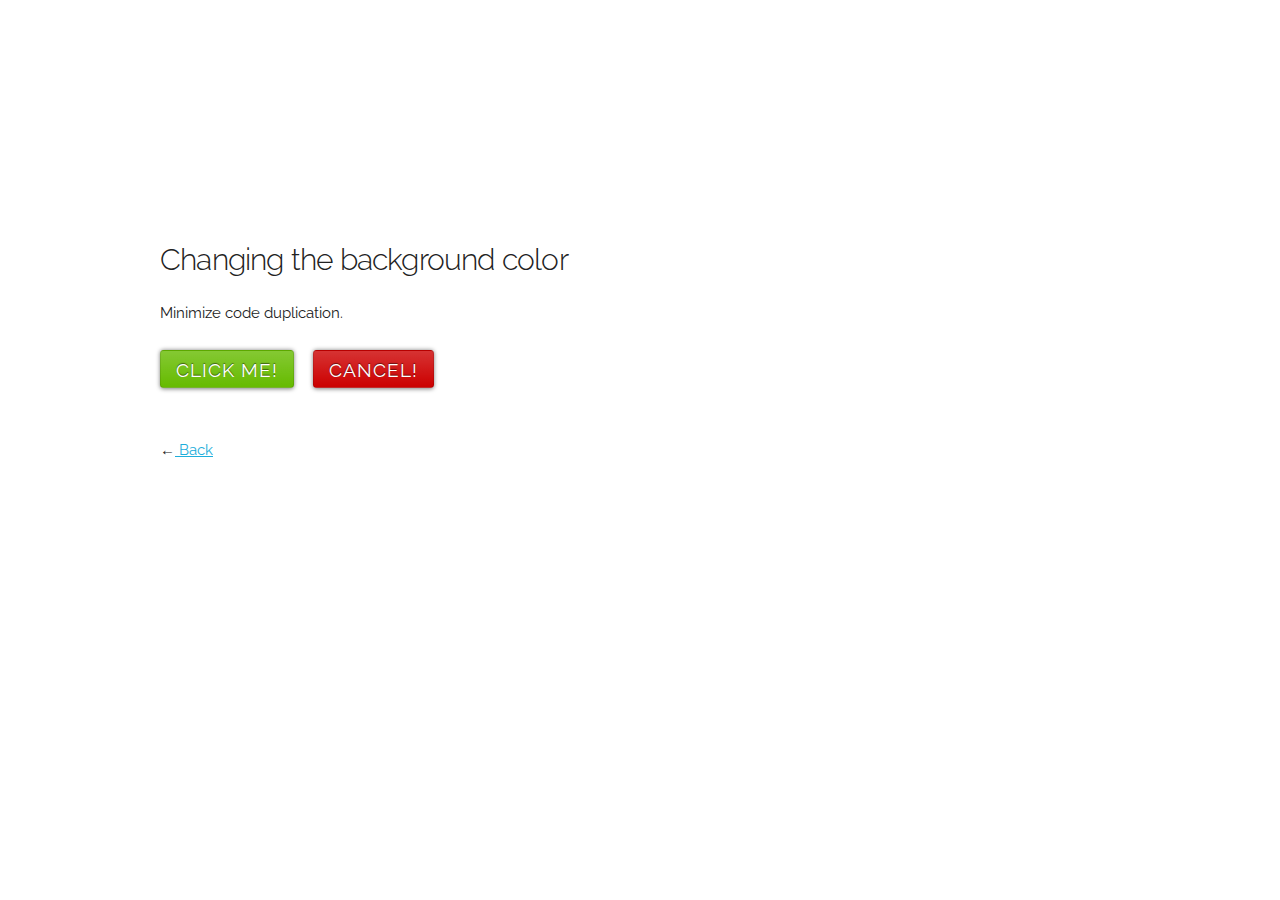
==== secrets/001-background-color.html @ 675b2de8 "css version 1" ====
<!DOCTYPE html>
<html lang="en" class="no-js">
	<!--
The "no-js" class is here as a fallback.
If Modernizr is not running, you'll know
something is wrong and you will be able to act
accordingly. In contrast, if everything goes well,
Modernizr will remove that special class.
-->

<head>

  <!-- Basic Page Needs
  –––––––––––––––––––––––––––––––––––––––––––––––––– -->
  <meta charset="utf-8">
  <title>CSS Secrets</title>
  <meta name="description" content="">
  <meta name="author" content="">

  <!-- Mobile Specific Metas
  –––––––––––––––––––––––––––––––––––––––––––––––––– -->
  <meta name="viewport" content="width=device-width, initial-scale=1">
  
  

  <!-- Modernizr.js
  –––––––––––––––––––––––––––––––––––––––––––––––––– -->
  <script src="../js/modernizr.js" type="text/javascript"></script>
  
  
  <!-- FONT
  –––––––––––––––––––––––––––––––––––––––––––––––––– -->
  <link href="http://fonts.googleapis.com/css?family=Raleway:400,300,600" rel="stylesheet" type="text/css">

  <!-- CSS
  –––––––––––––––––––––––––––––––––––––––––––––––––– -->
  <link rel="stylesheet" href="../css/normalize.css">
  <link rel="stylesheet" href="../css/skeleton.css">
  
   <link href="../css/screen.css" media="screen, projection" rel="stylesheet" type="text/css" />
  <link href="../css/print.css" media="print" rel="stylesheet" type="text/css" />
  <!--[if IE]>
      <link href="/stylesheets/ie.css" media="screen, projection" rel="stylesheet" type="text/css" />
  <![endif]-->


  <!-- Favicon
  –––––––––––––––––––––––––––––––––––––––––––––––––– -->
  <link rel="icon" type="image/png" href="../images/favicon.png">

</head>
<body>

  <!-- Primary Page Layout
  –––––––––––––––––––––––––––––––––––––––––––––––––– -->
  <div class="container">
    <div class="row">
      <div class="one-half column" style="margin-top: 25%">
        <h4>Changing the background color</h4>
        <p>Minimize code duplication.</p>
	        
			<button type="button" class="base-button ok">Click Me!</button>  
			<button type="button" class="base-button cancel">Cancel!</button>        
      
			
			<ul>
		        <li class="back-btn">&#8592;<a href="../index.html"> Back</a></li>
			</ul>
      </div>
    </div>
  </div>

<!-- End Document
  –––––––––––––––––––––––––––––––––––––––––––––––––– -->
  
  <script src="../js/home.js" type="text/javascript"></script>
  
</body>
</html>
---- css/skeleton.css ----
/*
* Skeleton V2.0.4
* Copyright 2014, Dave Gamache
* www.getskeleton.com
* Free to use under the MIT license.
* http://www.opensource.org/licenses/mit-license.php
* 12/29/2014
*/


/* Table of contents
––––––––––––––––––––––––––––––––––––––––––––––––––
- Grid
- Base Styles
- Typography
- Links
- Buttons
- Forms
- Lists
- Code
- Tables
- Spacing
- Utilities
- Clearing
- Media Queries
*/


/* Grid
–––––––––––––––––––––––––––––––––––––––––––––––––– */
.container {
  position: relative;
  width: 100%;
  max-width: 960px;
  margin: 0 auto;
  padding: 0 20px;
  box-sizing: border-box; }
.column,
.columns {
  width: 100%;
  float: left;
  box-sizing: border-box; }

/* For devices larger than 400px */
@media (min-width: 400px) {
  .container {
    width: 85%;
    padding: 0; }
}

/* For devices larger than 550px */
@media (min-width: 550px) {
  .container {
    width: 80%; }
  .column,
  .columns {
    margin-left: 4%; }
  .column:first-child,
  .columns:first-child {
    margin-left: 0; }

  .one.column,
  .one.columns                    { width: 4.66666666667%; }
  .two.columns                    { width: 13.3333333333%; }
  .three.columns                  { width: 22%;            }
  .four.columns                   { width: 30.6666666667%; }
  .five.columns                   { width: 39.3333333333%; }
  .six.columns                    { width: 48%;            }
  .seven.columns                  { width: 56.6666666667%; }
  .eight.columns                  { width: 65.3333333333%; }
  .nine.columns                   { width: 74.0%;          }
  .ten.columns                    { width: 82.6666666667%; }
  .eleven.columns                 { width: 91.3333333333%; }
  .twelve.columns                 { width: 100%; margin-left: 0; }

  .one-third.column               { width: 30.6666666667%; }
  .two-thirds.column              { width: 65.3333333333%; }

  .one-half.column                { width: 48%; }

  /* Offsets */
  .offset-by-one.column,
  .offset-by-one.columns          { margin-left: 8.66666666667%; }
  .offset-by-two.column,
  .offset-by-two.columns          { margin-left: 17.3333333333%; }
  .offset-by-three.column,
  .offset-by-three.columns        { margin-left: 26%;            }
  .offset-by-four.column,
  .offset-by-four.columns         { margin-left: 34.6666666667%; }
  .offset-by-five.column,
  .offset-by-five.columns         { margin-left: 43.3333333333%; }
  .offset-by-six.column,
  .offset-by-six.columns          { margin-left: 52%;            }
  .offset-by-seven.column,
  .offset-by-seven.columns        { margin-left: 60.6666666667%; }
  .offset-by-eight.column,
  .offset-by-eight.columns        { margin-left: 69.3333333333%; }
  .offset-by-nine.column,
  .offset-by-nine.columns         { margin-left: 78.0%;          }
  .offset-by-ten.column,
  .offset-by-ten.columns          { margin-left: 86.6666666667%; }
  .offset-by-eleven.column,
  .offset-by-eleven.columns       { margin-left: 95.3333333333%; }

  .offset-by-one-third.column,
  .offset-by-one-third.columns    { margin-left: 34.6666666667%; }
  .offset-by-two-thirds.column,
  .offset-by-two-thirds.columns   { margin-left: 69.3333333333%; }

  .offset-by-one-half.column,
  .offset-by-one-half.columns     { margin-left: 52%; }

}


/* Base Styles
–––––––––––––––––––––––––––––––––––––––––––––––––– */
/* NOTE
html is set to 62.5% so that all the REM measurements throughout Skeleton
are based on 10px sizing. So basically 1.5rem = 15px :) */
html {
  font-size: 62.5%; }
body {
  font-size: 1.5em; /* currently ems cause chrome bug misinterpreting rems on body element */
  line-height: 1.6;
  font-weight: 400;
  font-family: "Raleway", "HelveticaNeue", "Helvetica Neue", Helvetica, Arial, sans-serif;
  color: #222; }


/* Typography
–––––––––––––––––––––––––––––––––––––––––––––––––– */
h1, h2, h3, h4, h5, h6 {
  margin-top: 0;
  margin-bottom: 2rem;
  font-weight: 300; }
h1 { font-size: 4.0rem; line-height: 1.2;  letter-spacing: -.1rem;}
h2 { font-size: 3.6rem; line-height: 1.25; letter-spacing: -.1rem; }
h3 { font-size: 3.0rem; line-height: 1.3;  letter-spacing: -.1rem; }
h4 { font-size: 2.4rem; line-height: 1.35; letter-spacing: -.08rem; }
h5 { font-size: 1.8rem; line-height: 1.5;  letter-spacing: -.05rem; }
h6 { font-size: 1.5rem; line-height: 1.6;  letter-spacing: 0; }

/* Larger than phablet */
@media (min-width: 550px) {
  h1 { font-size: 5.0rem; }
  h2 { font-size: 4.2rem; }
  h3 { font-size: 3.6rem; }
  h4 { font-size: 3.0rem; }
  h5 { font-size: 2.4rem; }
  h6 { font-size: 1.5rem; }
}

p {
  margin-top: 0; }


/* Links
–––––––––––––––––––––––––––––––––––––––––––––––––– */
a {
  color: #1EAEDB; }
a:hover {
  color: #0FA0CE; }


/* Buttons
–––––––––––––––––––––––––––––––––––––––––––––––––– */
.button,
button,
input[type="submit"],
input[type="reset"],
input[type="button"] {
  display: inline-block;
  height: 38px;
  padding: 0 30px;
  color: #555;
  text-align: center;
  font-size: 11px;
  font-weight: 600;
  line-height: 38px;
  letter-spacing: .1rem;
  text-transform: uppercase;
  text-decoration: none;
  white-space: nowrap;
  background-color: transparent;
  border-radius: 4px;
  border: 1px solid #bbb;
  cursor: pointer;
  box-sizing: border-box; }
.button:hover,
button:hover,
input[type="submit"]:hover,
input[type="reset"]:hover,
input[type="button"]:hover,
.button:focus,
button:focus,
input[type="submit"]:focus,
input[type="reset"]:focus,
input[type="button"]:focus {
  color: #333;
  border-color: #888;
  outline: 0; }
.button.button-primary,
button.button-primary,
input[type="submit"].button-primary,
input[type="reset"].button-primary,
input[type="button"].button-primary {
  color: #FFF;
  background-color: #33C3F0;
  border-color: #33C3F0; }
.button.button-primary:hover,
button.button-primary:hover,
input[type="submit"].button-primary:hover,
input[type="reset"].button-primary:hover,
input[type="button"].button-primary:hover,
.button.button-primary:focus,
button.button-primary:focus,
input[type="submit"].button-primary:focus,
input[type="reset"].button-primary:focus,
input[type="button"].button-primary:focus {
  color: #FFF;
  background-color: #1EAEDB;
  border-color: #1EAEDB; }


/* Forms
–––––––––––––––––––––––––––––––––––––––––––––––––– */
input[type="email"],
input[type="number"],
input[type="search"],
input[type="text"],
input[type="tel"],
input[type="url"],
input[type="password"],
textarea,
select {
  height: 38px;
  padding: 6px 10px; /* The 6px vertically centers text on FF, ignored by Webkit */
  background-color: #fff;
  border: 1px solid #D1D1D1;
  border-radius: 4px;
  box-shadow: none;
  box-sizing: border-box; }
/* Removes awkward default styles on some inputs for iOS */
input[type="email"],
input[type="number"],
input[type="search"],
input[type="text"],
input[type="tel"],
input[type="url"],
input[type="password"],
textarea {
  -webkit-appearance: none;
     -moz-appearance: none;
          appearance: none; }
textarea {
  min-height: 65px;
  padding-top: 6px;
  padding-bottom: 6px; }
input[type="email"]:focus,
input[type="number"]:focus,
input[type="search"]:focus,
input[type="text"]:focus,
input[type="tel"]:focus,
input[type="url"]:focus,
input[type="password"]:focus,
textarea:focus,
select:focus {
  border: 1px solid #33C3F0;
  outline: 0; }
label,
legend {
  display: block;
  margin-bottom: .5rem;
  font-weight: 600; }
fieldset {
  padding: 0;
  border-width: 0; }
input[type="checkbox"],
input[type="radio"] {
  display: inline; }
label > .label-body {
  display: inline-block;
  margin-left: .5rem;
  font-weight: normal; }


/* Lists
–––––––––––––––––––––––––––––––––––––––––––––––––– */
ul {
  list-style: circle inside; }
ol {
  list-style: decimal inside; }
ol, ul {
  padding-left: 0;
  margin-top: 0; }
ul ul,
ul ol,
ol ol,
ol ul {
  margin: 1.5rem 0 1.5rem 3rem;
  font-size: 90%; }
li {
  margin-bottom: 1rem; }


/* Code
–––––––––––––––––––––––––––––––––––––––––––––––––– */
code {
  padding: .2rem .5rem;
  margin: 0 .2rem;
  font-size: 90%;
  white-space: nowrap;
  background: #F1F1F1;
  border: 1px solid #E1E1E1;
  border-radius: 4px; }
pre > code {
  display: block;
  padding: 1rem 1.5rem;
  white-space: pre; }


/* Tables
–––––––––––––––––––––––––––––––––––––––––––––––––– */
th,
td {
  padding: 12px 15px;
  text-align: left;
  border-bottom: 1px solid #E1E1E1; }
th:first-child,
td:first-child {
  padding-left: 0; }
th:last-child,
td:last-child {
  padding-right: 0; }


/* Spacing
–––––––––––––––––––––––––––––––––––––––––––––––––– */
button,
.button {
  margin-bottom: 1rem; }
input,
textarea,
select,
fieldset {
  margin-bottom: 1.5rem; }
pre,
blockquote,
dl,
figure,
table,
p,
ul,
ol,
form {
  margin-bottom: 2.5rem; }


/* Utilities
–––––––––––––––––––––––––––––––––––––––––––––––––– */
.u-full-width {
  width: 100%;
  box-sizing: border-box; }
.u-max-full-width {
  max-width: 100%;
  box-sizing: border-box; }
.u-pull-right {
  float: right; }
.u-pull-left {
  float: left; }


/* Misc
–––––––––––––––––––––––––––––––––––––––––––––––––– */
hr {
  margin-top: 3rem;
  margin-bottom: 3.5rem;
  border-width: 0;
  border-top: 1px solid #E1E1E1; }


/* Clearing
–––––––––––––––––––––––––––––––––––––––––––––––––– */

/* Self Clearing Goodness */
.container:after,
.row:after,
.u-cf {
  content: "";
  display: table;
  clear: both; }


/* Media Queries
–––––––––––––––––––––––––––––––––––––––––––––––––– */
/*
Note: The best way to structure the use of media queries is to create the queries
near the relevant code. For example, if you wanted to change the styles for buttons
on small devices, paste the mobile query code up in the buttons section and style it
there.
*/


/* Larger than mobile */
@media (min-width: 400px) {}

/* Larger than phablet (also point when grid becomes active) */
@media (min-width: 550px) {}

/* Larger than tablet */
@media (min-width: 750px) {}

/* Larger than desktop */
@media (min-width: 1000px) {}

/* Larger than Desktop HD */
@media (min-width: 1200px) {}
---- css/screen.css ----
/* Welcome to Compass.
 * In this file you should write your main styles. (or centralize your imports)
 * Import this file using the following HTML or equivalent:
 * <link href="/stylesheets/screen.css" media="screen, projection" rel="stylesheet" type="text/css" /> */
/* line 18, ../sass/screen.scss */
h4.shadow {
  color: #ff4612;
}

@supports (text-shadow: 0 0 0.3em gray) {
  /* line 22, ../sass/screen.scss */
  h4.shadow {
    color: #ff4612;
    -webkit-text-shadow: 0 0 0.8em gray;
    -moz-text-shadow: 0 0 0.8em gray;
    -ms-text-shadow: 0 0 0.8em gray;
    -o-text-shadow: 0 0 0.8em gray;
    text-shadow: 0 0 .8em gray;
  }
}
/*00. Background Color optimization*/
/* line 30, ../sass/screen.scss */
button.base-button {
  font: inherit;
  padding: 0.3em 0.8em;
  border: 1px solid rgba(0, 0, 0, 0.1);
  background: #58a linear-gradient(rgba(255, 255, 255, 0.2), rgba(0, 0, 0, 0));
  -webkit-border-radius: 0.2em;
  -moz-border-radius: 0.2em;
  -ms-border-radius: 0.2em;
  -o-border-radius: 0.2em;
  border-radius: .2em;
  -webkit-box-shadow: 0 0.05em 0.25em rgba(0, 0, 0, 0.5);
  -moz-box-shadow: 0 0.05em 0.25em rgba(0, 0, 0, 0.5);
  -ms-box-shadow: 0 0.05em 0.25em rgba(0, 0, 0, 0.5);
  -o-box-shadow: 0 0.05em 0.25em rgba(0, 0, 0, 0.5);
  box-shadow: 0 0.05em 0.25em rgba(0, 0, 0, 0.5);
  color: white;
  -webkit-text-shadow: 0 -0.05em 0.05em rgba(0, 0, 0, 0.5);
  -moz-text-shadow: 0 -0.05em 0.05em rgba(0, 0, 0, 0.5);
  -ms-text-shadow: 0 -0.05em 0.05em rgba(0, 0, 0, 0.5);
  -o-text-shadow: 0 -0.05em 0.05em rgba(0, 0, 0, 0.5);
  text-shadow: 0 -0.05em 0.05em rgba(0, 0, 0, 0.5);
  font-size: 125%;
  /* Assuming a 16px parent font size */
  line-height: 1.5;
  -webkit-transition: all 0.3s ease-in-out;
  -moz-transition: all 0.3s ease-in-out;
  -ms-transition: all 0.3s ease-in-out;
  -o-transition: all 0.3s ease-in-out;
  transition: all 0.3s ease-in-out;
}
/* line 46, ../sass/screen.scss */
button.base-button + button.base-button {
  margin-left: 15px;
}
/* line 49, ../sass/screen.scss */
button.base-button.cancel {
  background-color: #cc0000;
}
/* line 51, ../sass/screen.scss */
button.base-button.cancel:hover {
  background-color: rgba(204, 0, 0, 0.7);
}
/* line 55, ../sass/screen.scss */
button.base-button.ok {
  background-color: #66bb00;
}
/* line 57, ../sass/screen.scss */
button.base-button.ok:hover {
  background-color: rgba(102, 187, 0, 0.7);
}

/* line 66, ../sass/screen.scss */
ul li.back-btn {
  list-style-type: none;
  margin-top: 40px;
  margin-top: 4rem;
}

/*002.Translucent borders.html*/
/* line 78, ../sass/screen.scss */
body.bob-super-bkg {
  background: url(../images/presenter-bob-super.jpg) top right;
  background-size: cover;
  background-repeat: no-repeat;
  height: 100%;
}

/* line 86, ../sass/screen.scss */
.translucent {
  border: 10px solid rgba(255, 255, 255, 0.5);
  background: rgba(255, 255, 255, 0.9);
  background-clip: padding-box;
  padding: 10px;
  padding: 1rem;
}

/*003. Multiple borders*/
/* line 94, ../sass/screen.scss */
.square-div-100 {
  width: 100px;
  width: 10rem;
  height: 100px;
  height: 10rem;
  background-color: #66bb00;
  margin: 40px;
  margin: 4rem;
}

/* line 101, ../sass/screen.scss */
.box-shadow-borders {
  -moz-box-shadow: rgba(255, 70, 18, 0.7) 0 0 0 10px, #665555 0 0 0 10px inset, 15px 15px 30px 10px rgba(0, 0, 0, 0.2);
  -webkit-box-shadow: rgba(255, 70, 18, 0.7) 0 0 0 10px, #665555 0 0 0 10px inset, 15px 15px 30px 10px rgba(0, 0, 0, 0.2);
  box-shadow: rgba(255, 70, 18, 0.7) 0 0 0 10px, #665555 0 0 0 10px inset, 15px 15px 30px 10px rgba(0, 0, 0, 0.2);
}

/* line 104, ../sass/screen.scss */
.outline-borders {
  border: 10px solid #665555;
  outline: 10px solid rgba(255, 70, 18, 0.7);
}

/*004.Flexible background positioning.html*/
/* line 111, ../sass/screen.scss */
.square-div-300x200 {
  max-width: 300px;
  max-width: 30rem;
  min-height: 200px;
  min-height: 20rem;
  background-color: transparent;
  margin: 40px;
  margin: 4rem;
  padding: 10px;
  padding: 1rem;
  color: #fff;
}

/* line 119, ../sass/screen.scss */
.page-code-svg {
  background: url(../images/page-code.svg) no-repeat bottom right #5588aa;
  background-position: right 20px bottom 10px;
  background-size: 25%;
}

/* line 124, ../sass/screen.scss */
.page-code-svg-content-box {
  padding: 10px;
  padding: 1rem;
  background: url(../images/page-code.svg) no-repeat #5588aa bottom right;
  background-position: right 20px bottom 10px;
  background-size: 25%;
  background-origin: content-box;
}

/* line 131, ../sass/screen.scss */
.page-code-svg-calc {
  background: url(../images/page-code.svg) no-repeat #5588aa;
  background-position: calc(100% - 20px) calc(100% - 10px);
  background-size: 25%;
}
---- css/print.css ----
/* Welcome to Compass. Use this file to define print styles.
 * Import this file using the following HTML or equivalent:
 * <link href="/stylesheets/print.css" media="print" rel="stylesheet" type="text/css" /> */
---- stylesheets/ie.css ----
/* Welcome to Compass. Use this file to write IE specific override styles.
 * Import this file using the following HTML or equivalent:
 * <!--[if IE]>
 *   <link href="/stylesheets/ie.css" media="screen, projection" rel="stylesheet" type="text/css" />
 * <![endif]--> */
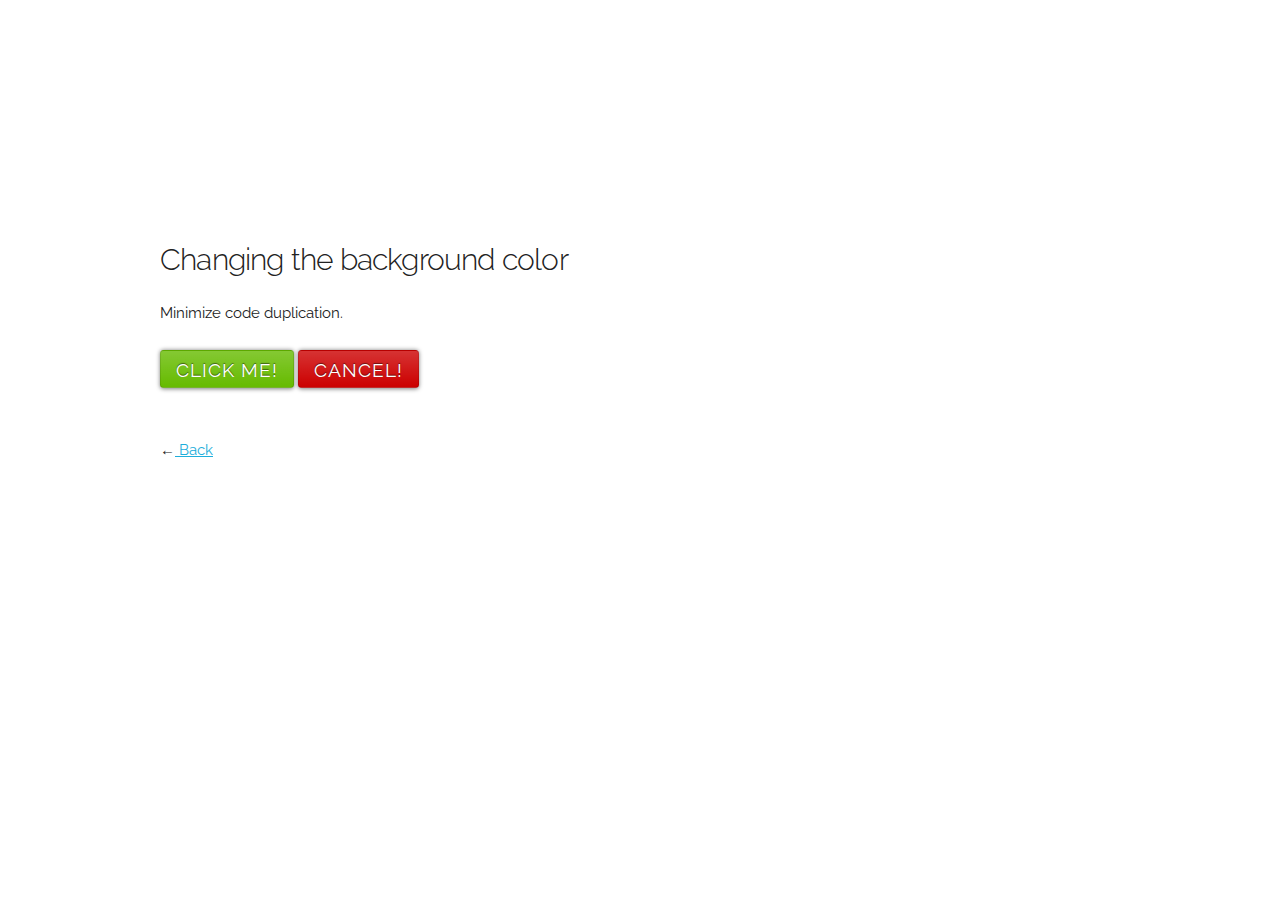
==== commit 72d79401: "001 background-color modified: object oriented CSS with Sass" ====
--- a/secrets/001-background-color.html
+++ b/secrets/001-background-color.html
@@ -59,8 +59,8 @@
         <h4>Changing the background color</h4>
         <p>Minimize code duplication.</p>
 	        
-			<button type="button" class="base-button ok">Click Me!</button>  
-			<button type="button" class="base-button cancel">Cancel!</button>        
+			<button type="button" class="btn-call-to-action">Click Me!</button>  
+			<button type="button" class="btn-call-to-cancel">Cancel!</button>        
       
 			
 			<ul>
--- a/css/screen.css
+++ b/css/screen.css
@@ -19,11 +19,14 @@
   }
 }
 /*00. Background Color optimization*/
-/* line 30, ../sass/screen.scss */
-button.base-button {
+/* line 32, ../sass/screen.scss */
+.btn-call-to-action {
   font: inherit;
   padding: 0.3em 0.8em;
   border: 1px solid rgba(0, 0, 0, 0.1);
+  white-space: nowrap;
+  vertical-align: middle;
+  cursor: pointer;
   background: #58a linear-gradient(rgba(255, 255, 255, 0.2), rgba(0, 0, 0, 0));
   -webkit-border-radius: 0.2em;
   -moz-border-radius: 0.2em;
@@ -49,29 +52,69 @@
   -ms-transition: all 0.3s ease-in-out;
   -o-transition: all 0.3s ease-in-out;
   transition: all 0.3s ease-in-out;
-}
-/* line 46, ../sass/screen.scss */
-button.base-button + button.base-button {
+  background-color: #66bb00;
+}
+/* line 181, ../sass/utilities/_mixin.scss */
+.btn-call-to-action + .btn-call-to-action {
   margin-left: 15px;
 }
-/* line 49, ../sass/screen.scss */
-button.base-button.cancel {
+/* line 188, ../sass/utilities/_mixin.scss */
+.btn-call-to-action:hover {
+  background-color: rgba(102, 187, 0, 0.7);
+  color: #fff;
+  border: 1px solid rgba(0, 0, 0, 0.1);
+  border-color: rgba(0, 0, 0, 0.1);
+  outline: 0;
+}
+
+/* line 36, ../sass/screen.scss */
+.btn-call-to-cancel {
+  font: inherit;
+  padding: 0.3em 0.8em;
+  border: 1px solid rgba(0, 0, 0, 0.1);
+  white-space: nowrap;
+  vertical-align: middle;
+  cursor: pointer;
+  background: #58a linear-gradient(rgba(255, 255, 255, 0.2), rgba(0, 0, 0, 0));
+  -webkit-border-radius: 0.2em;
+  -moz-border-radius: 0.2em;
+  -ms-border-radius: 0.2em;
+  -o-border-radius: 0.2em;
+  border-radius: .2em;
+  -webkit-box-shadow: 0 0.05em 0.25em rgba(0, 0, 0, 0.5);
+  -moz-box-shadow: 0 0.05em 0.25em rgba(0, 0, 0, 0.5);
+  -ms-box-shadow: 0 0.05em 0.25em rgba(0, 0, 0, 0.5);
+  -o-box-shadow: 0 0.05em 0.25em rgba(0, 0, 0, 0.5);
+  box-shadow: 0 0.05em 0.25em rgba(0, 0, 0, 0.5);
+  color: white;
+  -webkit-text-shadow: 0 -0.05em 0.05em rgba(0, 0, 0, 0.5);
+  -moz-text-shadow: 0 -0.05em 0.05em rgba(0, 0, 0, 0.5);
+  -ms-text-shadow: 0 -0.05em 0.05em rgba(0, 0, 0, 0.5);
+  -o-text-shadow: 0 -0.05em 0.05em rgba(0, 0, 0, 0.5);
+  text-shadow: 0 -0.05em 0.05em rgba(0, 0, 0, 0.5);
+  font-size: 125%;
+  /* Assuming a 16px parent font size */
+  line-height: 1.5;
+  -webkit-transition: all 0.3s ease-in-out;
+  -moz-transition: all 0.3s ease-in-out;
+  -ms-transition: all 0.3s ease-in-out;
+  -o-transition: all 0.3s ease-in-out;
+  transition: all 0.3s ease-in-out;
   background-color: #cc0000;
 }
-/* line 51, ../sass/screen.scss */
-button.base-button.cancel:hover {
+/* line 181, ../sass/utilities/_mixin.scss */
+.btn-call-to-cancel + .btn-call-to-cancel {
+  margin-left: 15px;
+}
+/* line 198, ../sass/utilities/_mixin.scss */
+.btn-call-to-cancel:hover {
   background-color: rgba(204, 0, 0, 0.7);
-}
-/* line 55, ../sass/screen.scss */
-button.base-button.ok {
-  background-color: #66bb00;
-}
-/* line 57, ../sass/screen.scss */
-button.base-button.ok:hover {
-  background-color: rgba(102, 187, 0, 0.7);
-}
-
-/* line 66, ../sass/screen.scss */
+  color: #fff;
+  border: 1px solid rgba(0, 0, 0, 0.1);
+  outline: 0;
+}
+
+/* line 43, ../sass/screen.scss */
 ul li.back-btn {
   list-style-type: none;
   margin-top: 40px;
@@ -79,7 +122,7 @@
 }
 
 /*002.Translucent borders.html*/
-/* line 78, ../sass/screen.scss */
+/* line 54, ../sass/screen.scss */
 body.bob-super-bkg {
   background: url(../images/presenter-bob-super.jpg) top right;
   background-size: cover;
@@ -87,7 +130,7 @@
   height: 100%;
 }
 
-/* line 86, ../sass/screen.scss */
+/* line 62, ../sass/screen.scss */
 .translucent {
   border: 10px solid rgba(255, 255, 255, 0.5);
   background: rgba(255, 255, 255, 0.9);
@@ -97,7 +140,7 @@
 }
 
 /*003. Multiple borders*/
-/* line 94, ../sass/screen.scss */
+/* line 70, ../sass/screen.scss */
 .square-div-100 {
   width: 100px;
   width: 10rem;
@@ -108,21 +151,21 @@
   margin: 4rem;
 }
 
-/* line 101, ../sass/screen.scss */
+/* line 77, ../sass/screen.scss */
 .box-shadow-borders {
   -moz-box-shadow: rgba(255, 70, 18, 0.7) 0 0 0 10px, #665555 0 0 0 10px inset, 15px 15px 30px 10px rgba(0, 0, 0, 0.2);
   -webkit-box-shadow: rgba(255, 70, 18, 0.7) 0 0 0 10px, #665555 0 0 0 10px inset, 15px 15px 30px 10px rgba(0, 0, 0, 0.2);
   box-shadow: rgba(255, 70, 18, 0.7) 0 0 0 10px, #665555 0 0 0 10px inset, 15px 15px 30px 10px rgba(0, 0, 0, 0.2);
 }
 
-/* line 104, ../sass/screen.scss */
+/* line 80, ../sass/screen.scss */
 .outline-borders {
   border: 10px solid #665555;
   outline: 10px solid rgba(255, 70, 18, 0.7);
 }
 
 /*004.Flexible background positioning.html*/
-/* line 111, ../sass/screen.scss */
+/* line 87, ../sass/screen.scss */
 .square-div-300x200 {
   max-width: 300px;
   max-width: 30rem;
@@ -134,16 +177,17 @@
   padding: 10px;
   padding: 1rem;
   color: #fff;
-}
-
-/* line 119, ../sass/screen.scss */
+  background-color: transparent;
+}
+
+/* line 96, ../sass/screen.scss */
 .page-code-svg {
   background: url(../images/page-code.svg) no-repeat bottom right #5588aa;
   background-position: right 20px bottom 10px;
   background-size: 25%;
 }
 
-/* line 124, ../sass/screen.scss */
+/* line 101, ../sass/screen.scss */
 .page-code-svg-content-box {
   padding: 10px;
   padding: 1rem;
@@ -153,9 +197,177 @@
   background-origin: content-box;
 }
 
-/* line 131, ../sass/screen.scss */
+/* line 108, ../sass/screen.scss */
 .page-code-svg-calc {
   background: url(../images/page-code.svg) no-repeat #5588aa;
   background-position: calc(100% - 20px) calc(100% - 10px);
   background-size: 25%;
 }
+
+/*005.inner-rounding.html*/
+/* line 117, ../sass/screen.scss */
+.inner-rounding-one {
+  background: #665555;
+  padding: 8px;
+  padding: 0.8rem;
+  margin: 40px 0px;
+  margin: 4rem 0px;
+}
+
+/* line 123, ../sass/screen.scss */
+.inner-rounding-one > div {
+  background: tan;
+  -webkit-border-radius: 0.8em;
+  -moz-border-radius: 0.8em;
+  -ms-border-radius: 0.8em;
+  -o-border-radius: 0.8em;
+  border-radius: 8px;
+  border-radius: 0.8rem;
+  padding: 10px;
+  padding: 1rem;
+}
+
+/* line 130, ../sass/screen.scss */
+.inner-rounding-two {
+  outline-width: 6px;
+  outline-width: 0.6rem;
+  outline-style: solid;
+  outline-color: #665555;
+  -moz-box-shadow: 0 0 0 0.4em tan;
+  -webkit-box-shadow: 0 0 0 0.4em tan;
+  box-shadow: 0 0 0 0.4em tan;
+  max-width: 300px;
+  max-width: 30rem;
+  -webkit-border-radius: 0.8em;
+  -moz-border-radius: 0.8em;
+  -ms-border-radius: 0.8em;
+  -o-border-radius: 0.8em;
+  border-radius: 8px;
+  border-radius: 0.8rem;
+  padding: 10px;
+  padding: 1rem;
+  background: tan;
+  margin: 40px 0px;
+  margin: 4rem 0px;
+}
+
+/*006.striped-backgrounds.html*/
+/* line 146, ../sass/screen.scss */
+.box-shadow-open {
+  -moz-box-shadow: 10px 10px 20px #c2c2c2;
+  -webkit-box-shadow: 10px 10px 20px #c2c2c2;
+  box-shadow: 10px 10px 20px #c2c2c2;
+}
+
+/* line 150, ../sass/screen.scss */
+.linear-gradient-2080 {
+  background-image: url('[data-uri]');
+  background-size: 100%;
+  background-image: -webkit-gradient(linear, 50% 0%, 50% 100%, color-stop(20%, #f83600), color-stop(80%, #ffcb45));
+  background-image: -moz-linear-gradient(#f83600 20%, #ffcb45 80%);
+  background-image: -webkit-linear-gradient(#f83600 20%, #ffcb45 80%);
+  background-image: linear-gradient(#f83600 20%, #ffcb45 80%);
+}
+
+/* line 153, ../sass/screen.scss */
+.linear-gradient-5050 {
+  background-image: url('[data-uri]');
+  background-size: 100%;
+  background-image: -webkit-gradient(linear, 50% 0%, 50% 100%, color-stop(50%, #f83600), color-stop(50%, #ffcb45));
+  background-image: -moz-linear-gradient(#f83600 50%, #ffcb45 50%);
+  background-image: -webkit-linear-gradient(#f83600 50%, #ffcb45 50%);
+  background-image: linear-gradient(#f83600 50%, #ffcb45 50%);
+}
+
+/* line 156, ../sass/screen.scss */
+.linear-gradient-threecolors {
+  background: linear-gradient(#ffcb45 33.3%, #ff4612 0%, #ff4612 66.6%, #000000 0%);
+}
+
+/* line 159, ../sass/screen.scss */
+.linear-gradient-size {
+  background-size: 100% 80px;
+}
+
+/* line 162, ../sass/screen.scss */
+.linear-gradient-norepeat {
+  background-repeat: no-repeat;
+}
+
+/* line 165, ../sass/screen.scss */
+.linear-gradient-sizesmall {
+  background-size: 100% 15px;
+}
+
+/* line 168, ../sass/screen.scss */
+.linear-gradient-toright {
+  background-image: url('[data-uri]');
+  background-size: 100%;
+  background-image: -webkit-gradient(linear, 0% 50%, 100% 50%, color-stop(0%, #ffcb45), color-stop(50%, #f83600), color-stop(100%, #f8b300));
+  background-image: -moz-linear-gradient(left, #ffcb45, #f83600, #f8b300);
+  background-image: -webkit-linear-gradient(left, #ffcb45, #f83600, #f8b300);
+  background-image: linear-gradient(to right, #ffcb45, #f83600, #f8b300);
+}
+
+/* line 171, ../sass/screen.scss */
+.linear-gradient-verticalStripes {
+  background-image: url('[data-uri]');
+  background-size: 100%;
+  background-image: -webkit-gradient(linear, 0% 50%, 100% 50%, color-stop(50%, #f83600), color-stop(50%, #ffcb45));
+  background-image: -moz-linear-gradient(left, #f83600 50%, #ffcb45 50%);
+  background-image: -webkit-linear-gradient(left, #f83600 50%, #ffcb45 50%);
+  background-image: linear-gradient(to right, #f83600 50%, #ffcb45 50%);
+}
+
+/* line 174, ../sass/screen.scss */
+.linear-gradient-vsize {
+  background-size: 30px 100%;
+}
+
+/* line 177, ../sass/screen.scss */
+.angle-gradient-v1 {
+  background-image: url('[data-uri]');
+  background-size: 100%;
+  background-image: -moz-linear-gradient(45deg, #ffcb45 50%, #f83600 50%);
+  background-image: -webkit-linear-gradient(45deg, #ffcb45 50%, #f83600 50%);
+  background-image: linear-gradient(45deg, #ffcb45 50%, #f83600 50%);
+  background-size: 100% 100%;
+}
+
+/* line 181, ../sass/screen.scss */
+.angle-gradient-v2 {
+  background: linear-gradient(45deg, #ffcb45 25%, #f83600 0%, #f83600 50%, #ffcb45 0%, #ffcb45 75%, #f83600 0%);
+  background-size: 42.426406871px 42.426406871px;
+}
+
+/* line 185, ../sass/screen.scss */
+.angle-gradient-v3 {
+  background-image: url('[data-uri]');
+  background-size: 100%;
+  background-image: -moz-linear-gradient(45deg, #ffcb45 50%, #f83600 50%);
+  background-image: -webkit-linear-gradient(45deg, #ffcb45 50%, #f83600 50%);
+  background-image: linear-gradient(45deg, #ffcb45 50%, #f83600 50%);
+  background-size: 32px 32px;
+}
+
+/* line 189, ../sass/screen.scss */
+.angle-gradient-v4 {
+  background-image: -moz-repeating-linear-gradient(45deg, #ffcb45, #f83600 30px);
+  background-image: -webkit-repeating-linear-gradient(45deg, #ffcb45, #f83600 30px);
+  background-image: repeating-linear-gradient(45deg, #ffcb45, #f83600 30px);
+}
+
+/* line 192, ../sass/screen.scss */
+.angle-gradient-v5 {
+  background-image: -moz-repeating-linear-gradient(60deg, #ffcb45, #ffcb45 15px, #f83600 0, #f83600 30px);
+  background-image: -webkit-repeating-linear-gradient(60deg, #ffcb45, #ffcb45 15px, #f83600 0, #f83600 30px);
+  background-image: repeating-linear-gradient(60deg, #ffcb45, #ffcb45 15px, #f83600 0, #f83600 30px);
+}
+
+/* line 195, ../sass/screen.scss */
+.angle-gradient-v6 {
+  background: #f83600;
+  background-image: -moz-repeating-linear-gradient(30deg, rgba(255, 255, 255, 0.1), rgba(255, 255, 255, 0.1) 15px, transparent 0, transparent 30px);
+  background-image: -webkit-repeating-linear-gradient(30deg, rgba(255, 255, 255, 0.1), rgba(255, 255, 255, 0.1) 15px, transparent 0, transparent 30px);
+  background-image: repeating-linear-gradient(30deg, rgba(255, 255, 255, 0.1), rgba(255, 255, 255, 0.1) 15px, transparent 0, transparent 30px);
+}
